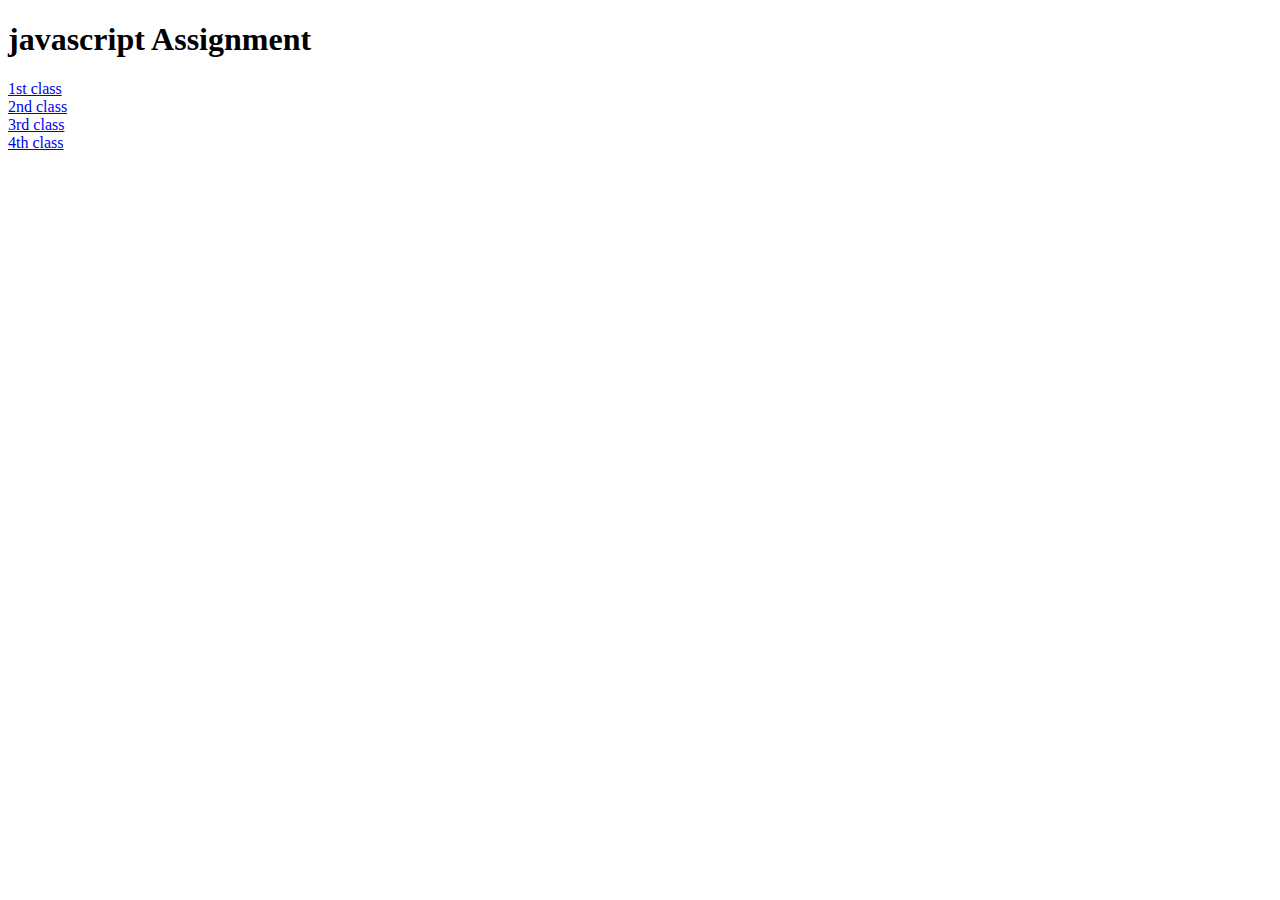
==== index.html @ 907f5e2f "style updated" ====
<!DOCTYPE html>
<html lang="en">
<head>
    <meta charset="UTF-8">
    <meta name="viewport" content="width=device-width, initial-scale=1.0">
    <title>Document</title>
</head>
<body>
    <h1>javascript Assignment</h1>
    <a href="1st class/index.html">1st class </a><br>
    <a href="2nd class/index.html">2nd class </a><br>
    <a href="3rd class/index.html">3rd class </a><br>
    <a href="4th class/index.html">4th class </a>
</body>
</html>
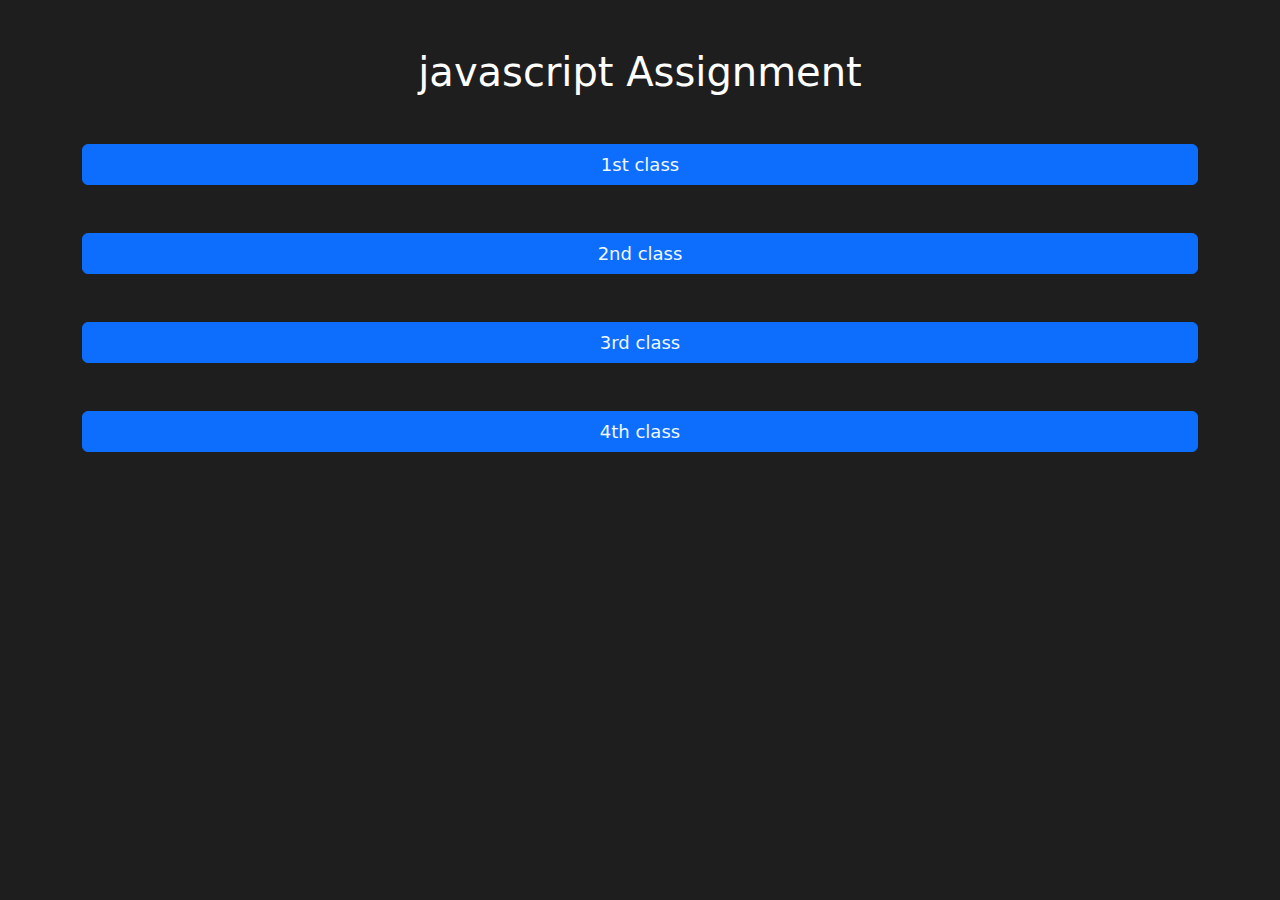
==== commit 11510fb5: "updated" ====
--- a/index.html
+++ b/index.html
@@ -3,13 +3,20 @@
 <head>
     <meta charset="UTF-8">
     <meta name="viewport" content="width=device-width, initial-scale=1.0">
-    <title>Document</title>
+    <title>Javascript Assignment</title>
+    <link href="https://cdn.jsdelivr.net/npm/bootstrap@5.3.3/dist/css/bootstrap.min.css" rel="stylesheet" integrity="sha384-QWTKZyjpPEjISv5WaRU9OFeRpok6YctnYmDr5pNlyT2bRjXh0JMhjY6hW+ALEwIH" crossorigin="anonymous">
+    <link rel="stylesheet" href="style.css" >
 </head>
 <body>
-    <h1>javascript Assignment</h1>
-    <a href="1st class/index.html">1st class </a><br>
-    <a href="2nd class/index.html">2nd class </a><br>
-    <a href="3rd class/index.html">3rd class </a><br>
-    <a href="4th class/index.html">4th class </a>
+    <div class="container bg_img">
+    <h1 class="text-center mt-5">javascript Assignment</h1>
+    <div class="mt-5 d-grid ">
+    <button class="btn btn-primary"><a href="1st class/index.html">1st class</a></button><br><br>
+    <button class="btn btn-primary"><a href="2nd class/index.html">2nd class </a></button><br><br>
+    <button class="btn btn-primary"><a href="3rd class/index.html">3rd class </a></button><br><br>
+    <button class="btn btn-primary"><a href="4th class/index.html">4th class </a></button>
+</div>
+</div>
+    <script src="https://cdn.jsdelivr.net/npm/bootstrap@5.3.3/dist/js/bootstrap.bundle.min.js" integrity="sha384-YvpcrYf0tY3lHB60NNkmXc5s9fDVZLESaAA55NDzOxhy9GkcIdslK1eN7N6jIeHz" crossorigin="anonymous"></script>
 </body>
 </html>--- a/style.css
+++ b/style.css
@@ -0,0 +1,14 @@
+body{
+    background: #1f1e1e;
+}
+a{
+    text-decoration: none;
+    font-size: large;
+    color: aliceblue;
+}
+h1{
+    color:rgb(255, 255, 255);
+}
+/* body{
+    background-image: url(https://img.freepik.com/free-vector/binary-code-pattern-dark-blue-background_53876-116183.jpg?size=626&ext=jpg&ga=GA1.1.375459536.1707808335&semt=ais);
+} */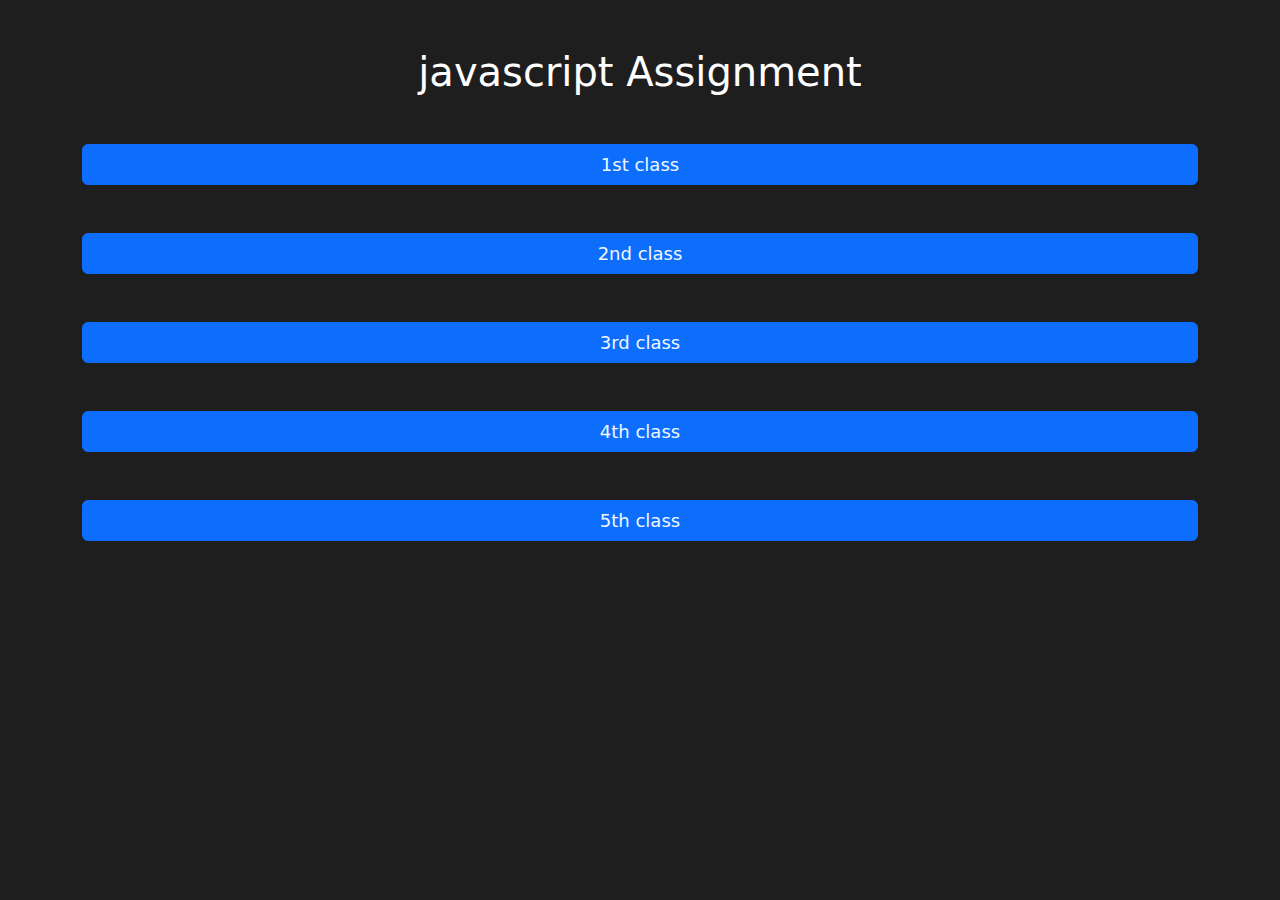
==== commit d8d4c653: "chapter 05 assignment done" ====
--- a/index.html
+++ b/index.html
@@ -11,10 +11,12 @@
     <div class="container bg_img">
     <h1 class="text-center mt-5">javascript Assignment</h1>
     <div class="mt-5 d-grid ">
-    <button class="btn btn-primary"><a href="1st class/index.html">1st class</a></button><br><br>
+    <button class="btn btn-primary"><a href="1st class/index.html">1st class </a></button><br><br>
     <button class="btn btn-primary"><a href="2nd class/index.html">2nd class </a></button><br><br>
     <button class="btn btn-primary"><a href="3rd class/index.html">3rd class </a></button><br><br>
-    <button class="btn btn-primary"><a href="4th class/index.html">4th class </a></button>
+    <button class="btn btn-primary"><a href="4th class/index.html">4th class </a></button><br><br>
+    <button class="btn btn-primary"><a href="5th class/index.html">5th class </a></button><br><br>
+
 </div>
 </div>
     <script src="https://cdn.jsdelivr.net/npm/bootstrap@5.3.3/dist/js/bootstrap.bundle.min.js" integrity="sha384-YvpcrYf0tY3lHB60NNkmXc5s9fDVZLESaAA55NDzOxhy9GkcIdslK1eN7N6jIeHz" crossorigin="anonymous"></script>
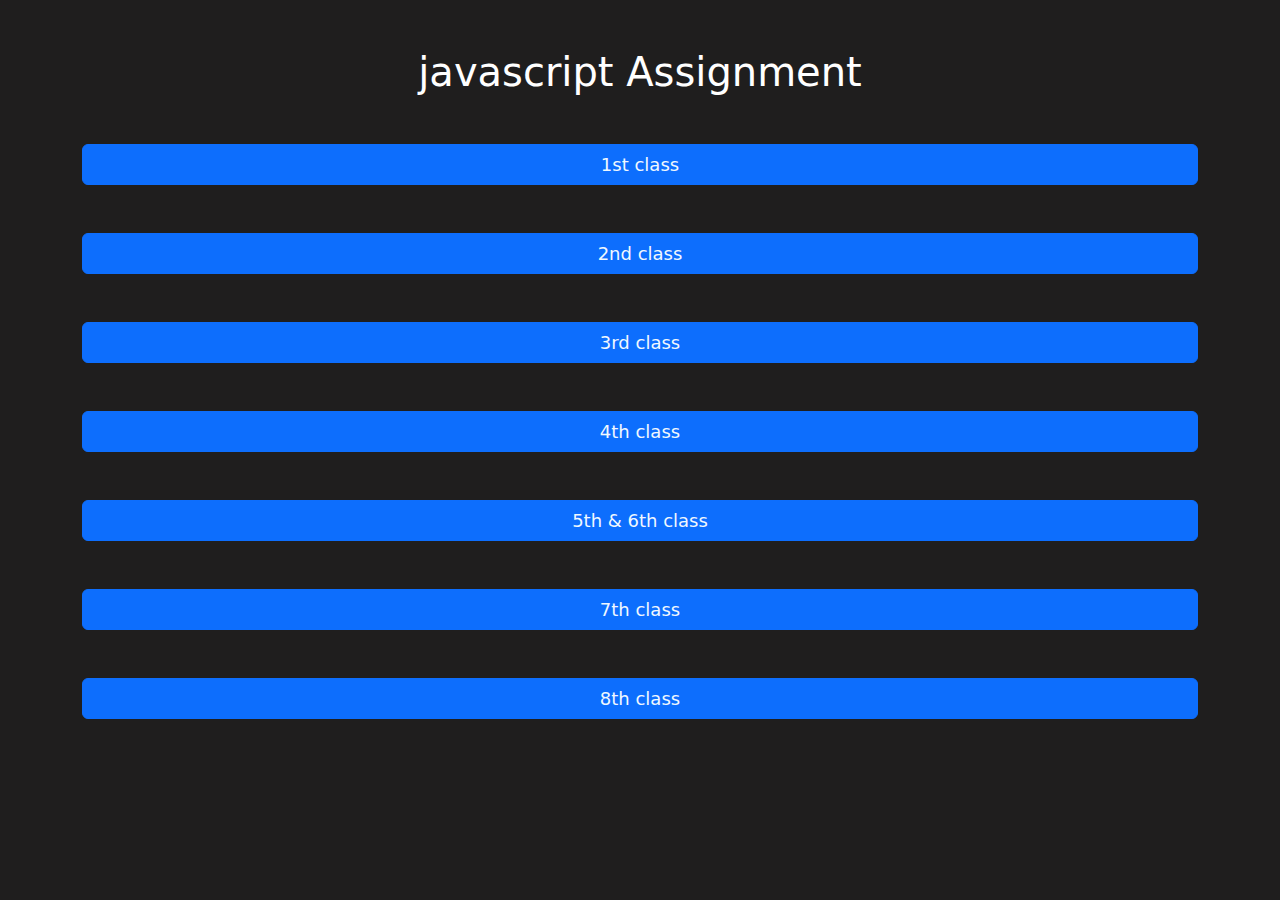
==== commit fece88a5: "Increment/Decrement Exercises done" ====
--- a/index.html
+++ b/index.html
@@ -15,7 +15,9 @@
     <button class="btn btn-primary"><a href="2nd class/index.html">2nd class </a></button><br><br>
     <button class="btn btn-primary"><a href="3rd class/index.html">3rd class </a></button><br><br>
     <button class="btn btn-primary"><a href="4th class/index.html">4th class </a></button><br><br>
-    <button class="btn btn-primary"><a href="5th class/index.html">5th class </a></button><br><br>
+    <button class="btn btn-primary"><a href="5th&6th class/index.html">5th & 6th class </a></button><br><br>
+    <button class="btn btn-primary"><a href="7th class/index.html">7th class </a></button><br><br>
+    <button class="btn btn-primary"><a href="8th class/index.html">8th class </a></button><br><br>
 
 </div>
 </div>
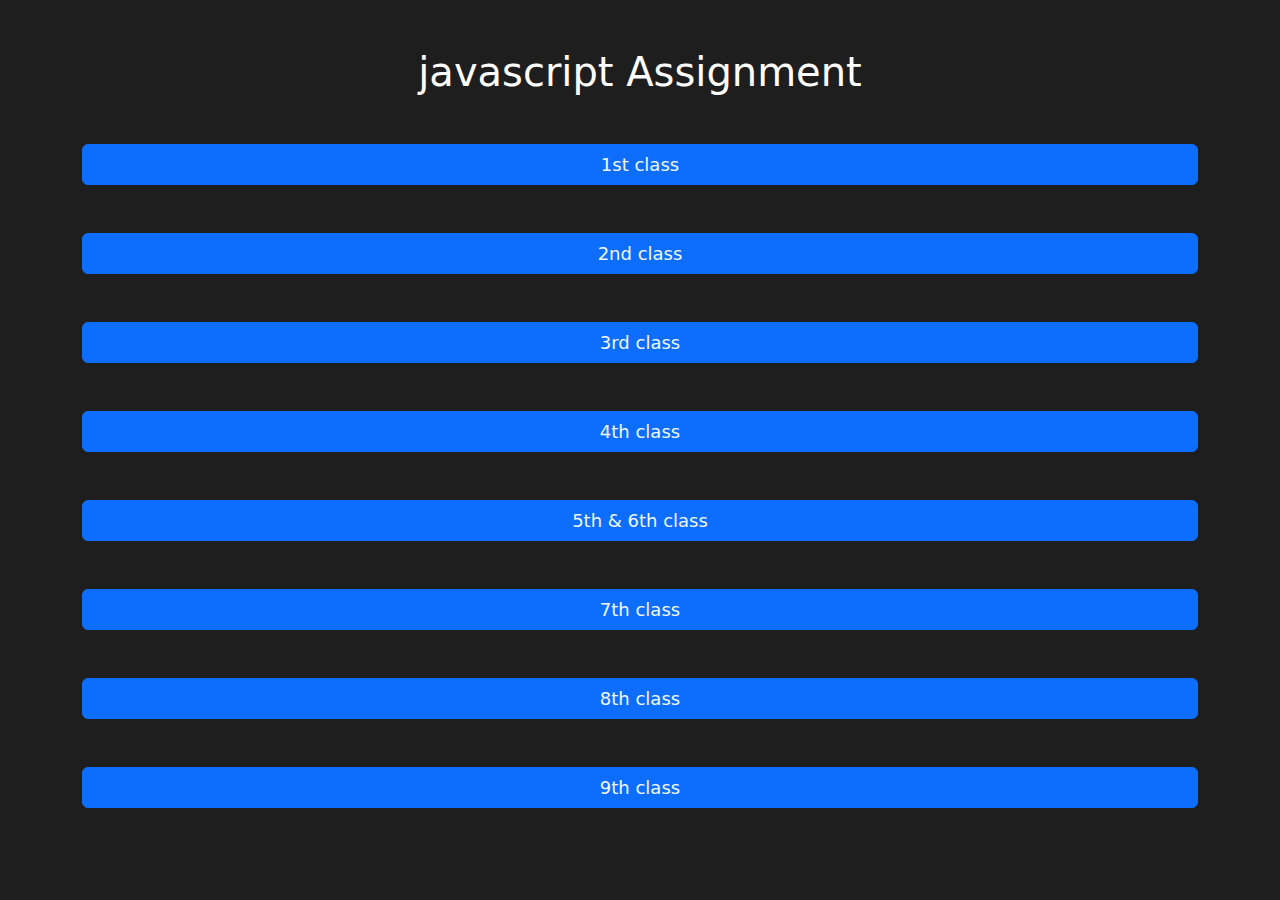
==== commit c1a6d346: "9th chapter assignment" ====
--- a/index.html
+++ b/index.html
@@ -18,6 +18,8 @@
     <button class="btn btn-primary"><a href="5th&6th class/index.html">5th & 6th class </a></button><br><br>
     <button class="btn btn-primary"><a href="7th class/index.html">7th class </a></button><br><br>
     <button class="btn btn-primary"><a href="8th class/index.html">8th class </a></button><br><br>
+    <button class="btn btn-primary"><a href="9th class/index.html">9th class </a></button><br><br>
+
 
 </div>
 </div>
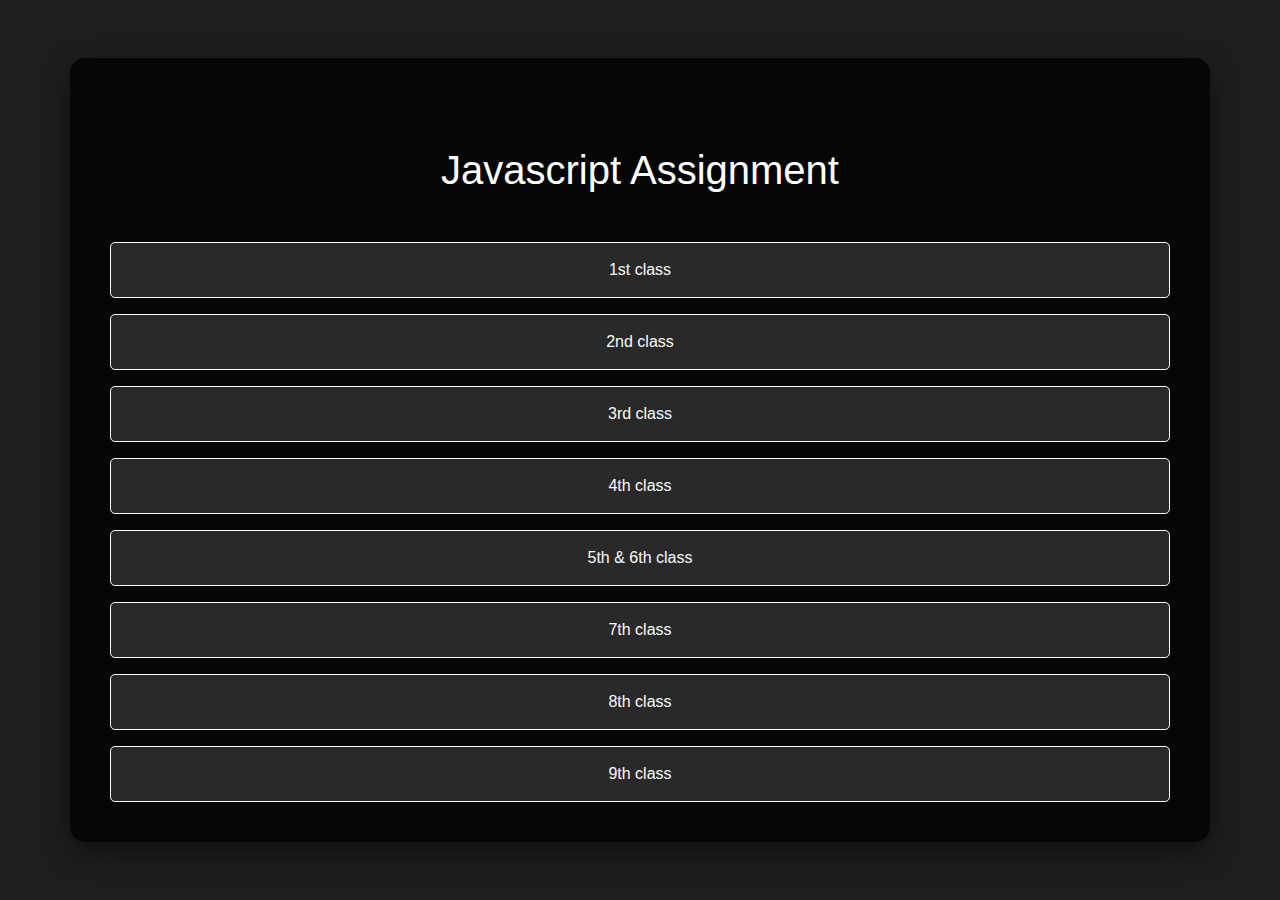
==== commit 7272ed40: "interface was updated" ====
--- a/index.html
+++ b/index.html
@@ -1,4 +1,4 @@
-<!DOCTYPE html>
+<!-- <!DOCTYPE html>
 <html lang="en">
 <head>
     <meta charset="UTF-8">
@@ -25,4 +25,30 @@
 </div>
     <script src="https://cdn.jsdelivr.net/npm/bootstrap@5.3.3/dist/js/bootstrap.bundle.min.js" integrity="sha384-YvpcrYf0tY3lHB60NNkmXc5s9fDVZLESaAA55NDzOxhy9GkcIdslK1eN7N6jIeHz" crossorigin="anonymous"></script>
 </body>
-</html>+</html> -->
+<!DOCTYPE html>
+<html lang="en">
+<head>
+    <meta charset="UTF-8">
+    <meta name="viewport" content="width=device-width, initial-scale=1.0">
+    <title>Javascript Assignment</title>
+    <link href="https://cdn.jsdelivr.net/npm/bootstrap@5.3.3/dist/css/bootstrap.min.css" rel="stylesheet" integrity="sha384-QWTKZyjpPEjISv5WaRU9OFeRpok6YctnYmDr5pNlyT2bRjXh0JMhjY6hW+ALEwIH" crossorigin="anonymous">
+    <link rel="stylesheet" href="style.css" >
+</head>
+<body>
+    <div class="container bg_img">
+        <h1 class="text-center mt-5">Javascript Assignment</h1>
+        <div class="mt-5 d-grid gap-3">
+            <a href="1st class/index.html" class="btn btn-outline-light">1st class</a>
+            <a href="2nd class/index.html" class="btn btn-outline-light">2nd class</a>
+            <a href="3rd class/index.html" class="btn btn-outline-light">3rd class</a>
+            <a href="4th class/index.html" class="btn btn-outline-light">4th class</a>
+            <a href="5th&6th class/index.html" class="btn btn-outline-light">5th & 6th class</a>
+            <a href="7th class/index.html" class="btn btn-outline-light">7th class</a>
+            <a href="8th class/index.html" class="btn btn-outline-light">8th class</a>
+            <a href="9th class/index.html" class="btn btn-outline-light">9th class</a>
+        </div>
+    </div>
+    <script src="https://cdn.jsdelivr.net/npm/bootstrap@5.3.3/dist/js/bootstrap.bundle.min.js" integrity="sha384-YvpcrYf0tY3lHB60NNkmXc5s9fDVZLESaAA55NDzOxhy9GkcIdslK1eN7N6jIeHz" crossorigin="anonymous"></script>
+</body>
+</html>
--- a/style.css
+++ b/style.css
@@ -1,4 +1,4 @@
-body{
+/* body{
     background: #1f1e1e;
 }
 a{
@@ -8,7 +8,56 @@
 }
 h1{
     color:rgb(255, 255, 255);
+} */
+
+
+body {
+    background-color: #1f1e1e;
+    font-family: 'Poppins', sans-serif;
+    display: flex;
+    justify-content: center;
+    align-items: center;
+    height: 100vh;
+    margin: 0;
+    padding: 0;
 }
-/* body{
-    background-image: url(https://img.freepik.com/free-vector/binary-code-pattern-dark-blue-background_53876-116183.jpg?size=626&ext=jpg&ga=GA1.1.375459536.1707808335&semt=ais);
-} */+
+.container {
+    background: rgba(0, 0, 0, 0.8);
+    padding: 40px;
+    border-radius: 15px;
+    box-shadow: 0 10px 30px rgba(0, 0, 0, 0.5);
+}
+
+h1 {
+    color: #ffffff;
+    font-size: 2.5rem;
+    margin-bottom: 20px;
+}
+
+.btn {
+    background: #292929;
+    border: none;
+    border: #ffffff solid 1px;
+    border-radius: 5px;
+    padding: 15px 0;
+    text-align: center;
+    transition: background 0.3s, transform 0.3s;
+    display: block;
+}
+
+.btn:hover {
+    background: #c9c8c8;
+    transform: translateY(-5px);
+}
+
+a {
+    text-decoration: none;
+    font-size: 1.2rem;
+    color: #ffffff;
+    display: block;
+}
+
+a:hover {
+    color: #000000;
+}
--- a/style.css
+++ b/style.css
@@ -1,4 +1,4 @@
-body{
+/* body{
     background: #1f1e1e;
 }
 a{
@@ -8,7 +8,56 @@
 }
 h1{
     color:rgb(255, 255, 255);
+} */
+
+
+body {
+    background-color: #1f1e1e;
+    font-family: 'Poppins', sans-serif;
+    display: flex;
+    justify-content: center;
+    align-items: center;
+    height: 100vh;
+    margin: 0;
+    padding: 0;
 }
-/* body{
-    background-image: url(https://img.freepik.com/free-vector/binary-code-pattern-dark-blue-background_53876-116183.jpg?size=626&ext=jpg&ga=GA1.1.375459536.1707808335&semt=ais);
-} */+
+.container {
+    background: rgba(0, 0, 0, 0.8);
+    padding: 40px;
+    border-radius: 15px;
+    box-shadow: 0 10px 30px rgba(0, 0, 0, 0.5);
+}
+
+h1 {
+    color: #ffffff;
+    font-size: 2.5rem;
+    margin-bottom: 20px;
+}
+
+.btn {
+    background: #292929;
+    border: none;
+    border: #ffffff solid 1px;
+    border-radius: 5px;
+    padding: 15px 0;
+    text-align: center;
+    transition: background 0.3s, transform 0.3s;
+    display: block;
+}
+
+.btn:hover {
+    background: #c9c8c8;
+    transform: translateY(-5px);
+}
+
+a {
+    text-decoration: none;
+    font-size: 1.2rem;
+    color: #ffffff;
+    display: block;
+}
+
+a:hover {
+    color: #000000;
+}
